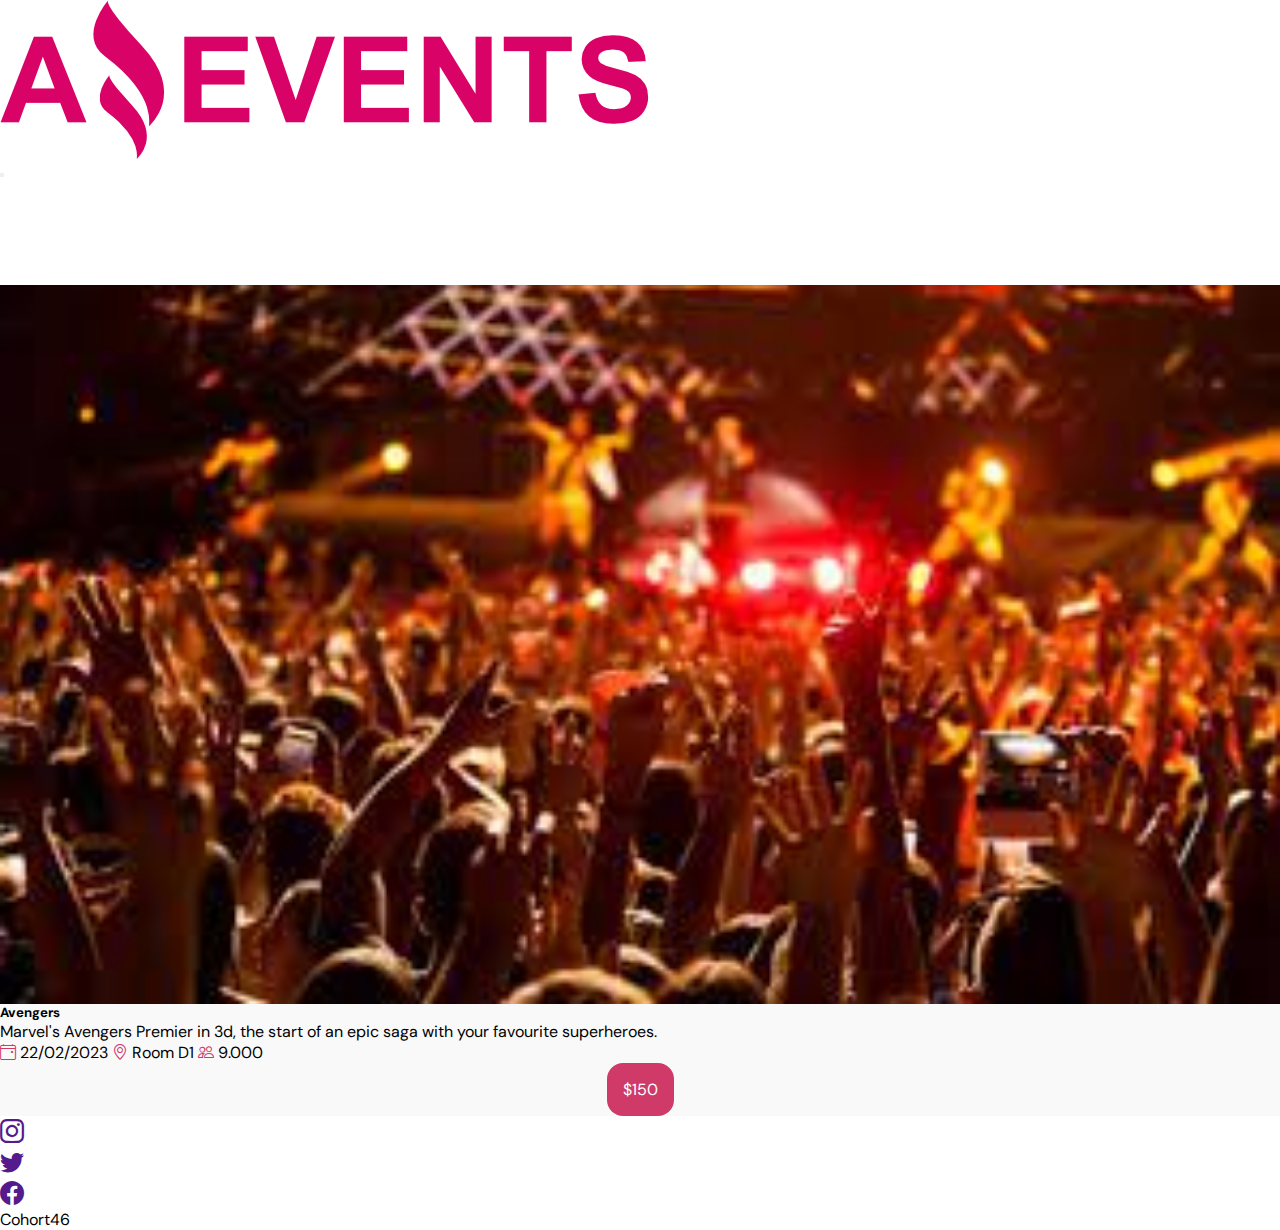
==== pages/eventDetails.html @ 5c914fba "changes in  pages folder and create folder modules" ====
<!DOCTYPE html>
<html lang="en">

<head>
    <meta charset="UTF-8">
    <meta http-equiv="X-UA-Compatible" content="IE=edge">
    <meta name="viewport" content="width=device-width, initial-scale=1.0">
    <title>Amazing Events | Details</title>
    <link rel="shortcut icon" href="../assets/images/favicon.ico" type="image/x-icon">
    <link rel="stylesheet" href="../assets/css/style.css">
    <link href="https://cdn.jsdelivr.net/npm/bootstrap@5.3.0-alpha2/dist/css/bootstrap.min.css" rel="stylesheet"
        integrity="sha384-aFq/bzH65dt+w6FI2ooMVUpc+21e0SRygnTpmBvdBgSdnuTN7QbdgL+OapgHtvPp" crossorigin="anonymous">
    <link rel="stylesheet" href="https://cdn.jsdelivr.net/npm/bootstrap-icons@1.10.3/font/bootstrap-icons.css">
    <link rel="preconnect" href="https://fonts.googleapis.com">
    <link rel="preconnect" href="https://fonts.gstatic.com" crossorigin>
    <link href="https://fonts.googleapis.com/css2?family=DM+Sans:wght@400;500;700&display=swap" rel="stylesheet">
</head>

<body>
    <div class="container-fluid alto d-flex flex-column">
        <header class="p-0">
            <!-- <img src="./assets/images/hero_home.jpg" class="hero-image" alt="" srcset=""> -->
            <nav class="navbar navbar-expand-lg">
                <div class="container-fluid">
                    <figure class="navbar-brand">
                        <img class="img-fluid" src="../assets/images/logo.png" alt="">
                    </figure>
                    <button class="navbar-toggler navbar-dark" type="button" data-bs-toggle="collapse"
                        data-bs-target="#navbarNav" aria-controls="navbarNav" aria-expanded="false"
                        aria-label="Toggle navigation">
                        <span class="navbar-toggler-icon "></span>
                    </button>
                    <div class="collapse navbar-collapse flex-grow-0" id="navbarNav">
                        <ul class="navbar-nav">
                            <li class="nav-item">
                                <a class="nav-link active text-dark" aria-current="page" href="../index.html">
                                    Home</a>
                            </li>
                            <li class="nav-item">
                                <a class="nav-link text-dark" aria-current="page" href="./futureEvents.html"> Upcoming
                                    events</a>
                            </li>
                            <li class="nav-item">
                                <a class="nav-link text-dark" aria-current="page" href="./passEvents.html"> Past
                                    Events</a>
                            </li>
                            <li class="nav-item">
                                <a class="nav-link text-dark" aria-current="page" href="./contact.html"> Contact</a>
                            </li>
                            <li class="nav-item">
                                <a class="nav-link text-dark" aria-current="page" href="./stats.html">
                                    Stats</a>
                            </li>
                        </ul>
                    </div>
                </div>
            </nav>
        </header>
        <main class="flex-grow-1 p-3 d-flex details-main">
            <div class="container d-flex justify-content-center align-items-center flex-grow-1">
                <div class="card mb-3 details-card shadow">
                    <div class="row g-0">
                        <div class="col-md-6">
                            <img src="../assets/images/concierto_musica.jpg" class="img-fluid rounded-start img-eventDetails"
                                alt="...">
                        </div>
                        <div class="col-md-6 d-flex flex-column">
                            <div class="card-body flex-grow-1">
                                <h5 class="card-title">Avengers</h5>
                                <p class="card-text">Marvel's Avengers Premier in 3d, the start of an epic saga with
                                    your favourite superheroes.</p>
                            </div>
                            <div class="card-footer footer-details">
                                <div class="row text-center g-3">
                                    
                                    <span class="col-6"><i class="bi bi-calendar4-event icon-details"></i> 22/02/2023</span>
                                    <span class="col-6"><i class="bi bi-geo-alt icon-details"></i> Room D1</span>
                                    <span class="col-6 align-self-center"><i class="bi bi-people icon-details"></i> 9.000</span>
                                    <div class="col-6 price-container">
                                        <div class="price-details">$150</div>
                                    </div>
                                    
                                </div>
                            </div>
                        </div>
                    </div>
                </div>
            </div>

        </main>
        <footer class="container-fluid d-flex py-3 px-5 justify-content-between align-items-center">
            <ul class="list-inline d-flex rrss m-0">
                <li>
                    <a href="" class="text-muted m-2"><i class="bi bi-instagram"></i></a>
                </li>
                <li>
                    <a href="" class="text-muted m-2"><i class="bi bi-twitter"></i></a>
                </li>
                <li>
                    <a href="" class="text-muted m-2"><i class="bi bi-facebook"></i></a>
                </li>

            </ul>
            <div class="text-muted m-2">Cohort46</div>
        </footer>
    </div>
    <script src="https://cdn.jsdelivr.net/npm/bootstrap@5.3.0-alpha2/dist/js/bootstrap.bundle.min.js"
        integrity="sha384-qKXV1j0HvMUeCBQ+QVp7JcfGl760yU08IQ+GpUo5hlbpg51QRiuqHAJz8+BrxE/N"
        crossorigin="anonymous"></script>
</body>

</html>
---- assets/css/style.css ----
:root {
    --color-primary: #cf3a69;
    --color-secundary: #011638;
    --color-gray: #6A7B76;
    --color-pink: #EFCFE3;
    --color-light: #E8F0FF;
}

* {
    margin: 0;
    padding: 0;
    box-sizing: border-box;
    font-family: 'DM Sans', sans-serif !important;
}

html {
    scroll-behavior: smooth !important;
}

.alto {
    min-height: 100vh;
    padding: 0 !important;
}

.hero {
    background-image: url(../images/hero_home.jpg);
    background-size: cover !important;
    background-position: center center;
}

.overlay {
    min-width: 100%;
    min-height: 100%;
    background: rgb(207, 58, 105);
    background: radial-gradient(circle, rgba(207, 58, 105, 0.5662858893557423) 22%, rgba(1, 22, 56, 1) 100%);
}

.navbar-brand {
    width: 100px !important;
    object-fit: cover;
    object-position: bottom;
    margin-bottom: 0 !important;
}

.navbar-toggler-icon {
    color: white !important;
}

.nav-link {
    color: white !important;
}

.img-fluid {
    vertical-align: bottom !important;
}

.hero-title {
    color: white;
}

.text-hero {
    color: white !important;
}

.hero-button {
    background-color: transparent !important;
    border: white 1px solid !important;
    transition: all 1s ease;
}

.hero-button:hover {
    background-color: #011638 !important;
    border: 1px solid #ffffff !important;
}

main {
    background-color: #f9f9f9;
}

.events-title {
    color: #011638;
}

.form-control:focus {
    box-shadow: 0 0 0 0.25rem rgba(28, 28, 29, 0.25) !important;
    border-color: #6c757d !important;
}

.search-bar {
    max-width: 1000px;
}

.cards-container {
    max-width: 100vw !important;
}

.card-event {
    border: none !important;
    min-height: 100%;
}
.card-header{
    max-height: 200px;
    overflow: hidden;
}
.card-img-top{
    object-fit: cover;
    object-position: center;
}
.card-bodyHome{
    min-height: 150px;
}
.fecha-mes {
    margin: 0;
    font-weight: bold;
    color: #cf3a69;
    font-size: 14px;
}

.fecha-dia {
    font-size: 28px;
    font-weight: bold;
}

.rrss {
    font-size: 24px;
}

.price {
    font-size: 28px;
    font-weight: bold !important;
    color: #cf3a69;
}

.btn-details {
    color: #cf3a69 !important;
    border: 1px solid #cf3a69 !important;
}

.btn-details:hover {
    color: white !important;
    background-color: #cf3a69 !important;
}

/* ----------------------------- DETAILS EVENTS -------------------------------------------------- */
.details-card {
    border: none !important;
}

.img-eventDetails {
    width: 100%;
    object-fit: cover;
    object-position: center;
    overflow: hidden;
}

.icon-details {
    color: #cf3a69 !important;
}

.price-container {
    display: flex;
    align-items: center;
    justify-content: center;
}

.price-details {
    padding: 1rem;
    background-color: #cf3a69;
    color: white;
    border-radius: 1rem;
    max-width: 100% !important;
}

/* -------------------------------------------- UPCOMING EVENTS ------------------------------------------------ */
.overlay-futureEvents {
    background: rgb(63, 94, 251) !important;
    background: radial-gradient(circle, rgba(63, 94, 251, 1) 0%, rgba(252, 70, 107, 0.7035407913165266) 100%) !important;
}
/* -------------------------------------------- PAST EVENTS ------------------------------------------------ */
.overlay-pastEvents {
    background: rgb(239, 207, 227) !important;
    background: linear-gradient(90deg, rgba(239, 207, 227, 1) 0%, rgba(1, 22, 56, 0.42062762605042014) 100%) !important;
}
.img-cardPastEvents{
    filter: grayscale(100%);
}
/* -------------------------------------------- CONTACT ------------------------------------------------ */
.hero-contact{
    background-image: url(../images/contact-hero.jpg);
}
.submit-button{
    background-color: #cf3a69 !important;
    border-color: #cf3a69 !important ;
}
.submit-button:hover{
    opacity: 0.9 !important;
}
/* -------------------------------------------- STATS  ------------------------------------------------ */
.hero-stats{
    background-image: url(../images/stats-hero.jpg);
}
table, th, td{
    color: #02265e !important;
}
.background-line{
    color: white !important;
    background-color: #cf3a69 !important;
}
@media (max-width: 767px) {
    .text-hero {
        display: none;
    }

    .category-container {
        justify-content: center !important;
    }
}

@media (min-width: 768px) and (max-width: 1023px) {
    .img-eventDetails {
        min-height: 100%;
    }
}
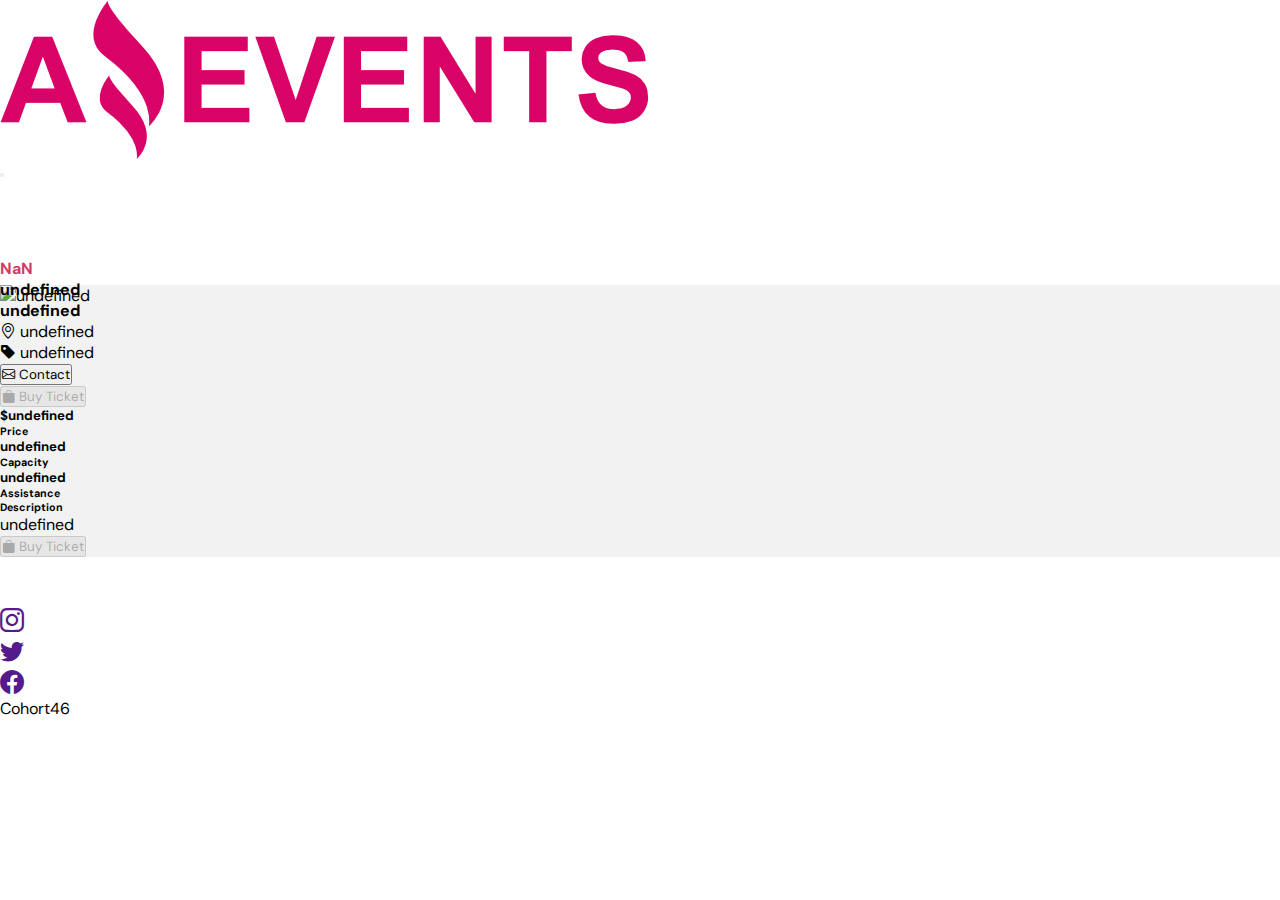
==== commit 53e5d91d: "eventDetails feature" ====
--- a/pages/eventDetails.html
+++ b/pages/eventDetails.html
@@ -14,6 +14,7 @@
     <link rel="preconnect" href="https://fonts.googleapis.com">
     <link rel="preconnect" href="https://fonts.gstatic.com" crossorigin>
     <link href="https://fonts.googleapis.com/css2?family=DM+Sans:wght@400;500;700&display=swap" rel="stylesheet">
+    <link rel="stylesheet" href="../assets/css/detailStyle.css">
 </head>
 
 <body>
@@ -56,34 +57,57 @@
                 </div>
             </nav>
         </header>
-        <main class="flex-grow-1 p-3 d-flex details-main">
-            <div class="container d-flex justify-content-center align-items-center flex-grow-1">
-                <div class="card mb-3 details-card shadow">
-                    <div class="row g-0">
-                        <div class="col-md-6">
-                            <img src="../assets/images/concierto_musica.jpg" class="img-fluid rounded-start img-eventDetails"
-                                alt="...">
+        <main class="flex-grow-1 d-flex details-main flex-column" id="detailsContainer">
+            <div class="container-fluid cover-container">
+                    <img src="../assets/images/cine.jpg" class="img-fluid cover-image" alt="">
+            </div>
+            <div class="details-container d-flex flex-column justify-content-center align-items-center">
+                <div class="rounded-4 col-12 col-md-9 col-lg-9 col-xl-9 col-xxl-9 bg-light border p-3 card-details-container">
+                    <div class="header-description d-flex justify-content-between align-items-start">
+                        <div class="date-container me-4 border px-4 py-2 text-center rounded">
+                            <p class="m-0 fs-4 day">12</p>
+                            <p class="m-0 fs-5 month">Abr</p>
                         </div>
-                        <div class="col-md-6 d-flex flex-column">
-                            <div class="card-body flex-grow-1">
-                                <h5 class="card-title">Avengers</h5>
-                                <p class="card-text">Marvel's Avengers Premier in 3d, the start of an epic saga with
-                                    your favourite superheroes.</p>
+                        <div class="title-container flex-grow-1 d-flex justify-content-between flex-column align-items-start">
+                            <h4 class="m-0 mb-1">Avengers</h4>
+                            <p class="text-secondary m-0 mb-2"><i class="bi bi-geo-alt"></i> Av. Ruiz Huidobro 4350</p>
+                            <span class="badge rounded-pill text-bg-secondary"><i class="bi bi-tag-fill"></i> Cinema</span>
+                        </div>
+                        <div class="function-container d-flex align-items-center pt-1">
+                            <button class="btn btn-outline-secondary contact-btn"><i class="bi bi-envelope"></i> Contact</button>
+                            <div class="vr mx-2 divider"></div>
+                            <button class="btn btn-details-buy"><i class="bi bi-bag-fill"></i> Buy Ticket</button>
+                        </div>
+                    </div>
+                    <div class="body-description rounded bg-body-secondary mt-4 d-flex p-3 align-items-center">
+                        <div class="ps-2 flex-grow-1">
+                            <div>
+                                <h5>$150</h5>
+                                <h6 class="text-secondary">
+                                    Price
+                                </h5>
                             </div>
-                            <div class="card-footer footer-details">
-                                <div class="row text-center g-3">
-                                    
-                                    <span class="col-6"><i class="bi bi-calendar4-event icon-details"></i> 22/02/2023</span>
-                                    <span class="col-6"><i class="bi bi-geo-alt icon-details"></i> Room D1</span>
-                                    <span class="col-6 align-self-center"><i class="bi bi-people icon-details"></i> 9.000</span>
-                                    <div class="col-6 price-container">
-                                        <div class="price-details">$150</div>
-                                    </div>
-                                    
-                                </div>
+                        </div>
+                        <div class="vr mx-2 "></div>
+                        <div class="flex-grow-1 d-flex justify-content-center">
+                            <div>
+                                <h5>10000</h5>
+                                <h6 class="text-secondary">Capacity</h5>
+                            </div>
+                        </div>
+                        <div class="vr mx-2"></div>
+                        <div class="flex-grow-1 pe-2 d-flex justify-content-end">
+                            <div>
+                                <h5>10000</h5>
+                                <h6 class="text-secondary">Estimate</h5>
                             </div>
                         </div>
                     </div>
+                    <div class="footer-description mt-4 p-1">
+                        <h6>Description</h5>
+                            <p class="text-secondary">Lorem ipsum dolor sit amet consectetur adipisicing elit. Minima alias eaque velit distinctio recusandae blanditiis, odit possimus culpa rem nemo! Deleniti, maiores commodi. Itaque veritatis exercitationem quisquam obcaecati repellendus minus?</p>
+                    </div>
+                    <button class="btn btn-details-buy-footer col-12 mt-3"><i class="bi bi-bag-fill"></i> Buy Ticket</button>
                 </div>
             </div>
 
@@ -107,6 +131,7 @@
     <script src="https://cdn.jsdelivr.net/npm/bootstrap@5.3.0-alpha2/dist/js/bootstrap.bundle.min.js"
         integrity="sha384-qKXV1j0HvMUeCBQ+QVp7JcfGl760yU08IQ+GpUo5hlbpg51QRiuqHAJz8+BrxE/N"
         crossorigin="anonymous"></script>
+    <script type="module" src="../app/detailsApp.js"></script>
 </body>
 
 </html>--- a/assets/css/style.css
+++ b/assets/css/style.css
@@ -181,8 +181,20 @@
     background: rgb(239, 207, 227) !important;
     background: linear-gradient(90deg, rgba(239, 207, 227, 1) 0%, rgba(1, 22, 56, 0.42062762605042014) 100%) !important;
 }
-.img-cardPastEvents{
-    filter: grayscale(100%);
+.gray .card-img-top{
+    filter: grayscale(100%) !important;
+}
+.gray .fecha-mes{
+    color: rgba(33, 37, 41, 0.75);
+}
+.gray  .fecha-dia{
+    color: rgba(33,37,31,0.75)
+}
+.gray .price{
+    color: rgba(33, 37, 41, 0.75)
+}
+.gray .card-text{
+    color: rgba(33, 37, 41, 0.75)
 }
 /* -------------------------------------------- CONTACT ------------------------------------------------ */
 .hero-contact{
--- a/assets/css/detailStyle.css
+++ b/assets/css/detailStyle.css
@@ -0,0 +1,63 @@
+main{
+    background-color: #f2f2f2 !important;
+}
+.cover-container{
+    max-height: 40vh !important; 
+    overflow: hidden;
+    padding: 0 !important;
+}
+.cover-image{
+    width: 100%;
+    object-position: center;
+}
+
+.details-container{
+    margin-top: -3rem;
+    margin-bottom: 3rem;
+}
+.day{
+    color: #cf3a69 !important;
+    font-weight: bold !important;
+}
+.month{
+    font-weight: bold;
+}
+.btn-details-buy,.btn-details-buy-footer{
+    color: white !important;
+    background-color: #cf3a69 !important;
+}
+.btn-details-buy:hover, .btn-details-buy-footer:hover{
+    opacity: 0.8 !important;
+}
+.btn-details-buy-footer{
+    display: none;
+}
+@media ( max-width: 757px) {
+    .details-container{
+        margin-bottom: 0;
+    }
+    .card-details-container{
+        min-height: 80vh;
+        margin-bottom: 0 !important;
+        border-bottom-left-radius: 0 !important;
+        border-bottom-right-radius: 0 !important;
+    }
+    .contact-btn, .btn-hidden {
+        display: none;
+    }
+    .header-description{
+        flex-direction: row-reverse;
+        justify-content: space-between;
+        align-items: start;
+        padding: 0;
+    }
+    .date-container{
+        margin: 0 !important;
+    }
+    .divider{
+        display: none;
+    }
+    .btn-details-buy-footer{
+        display: block;
+    }
+}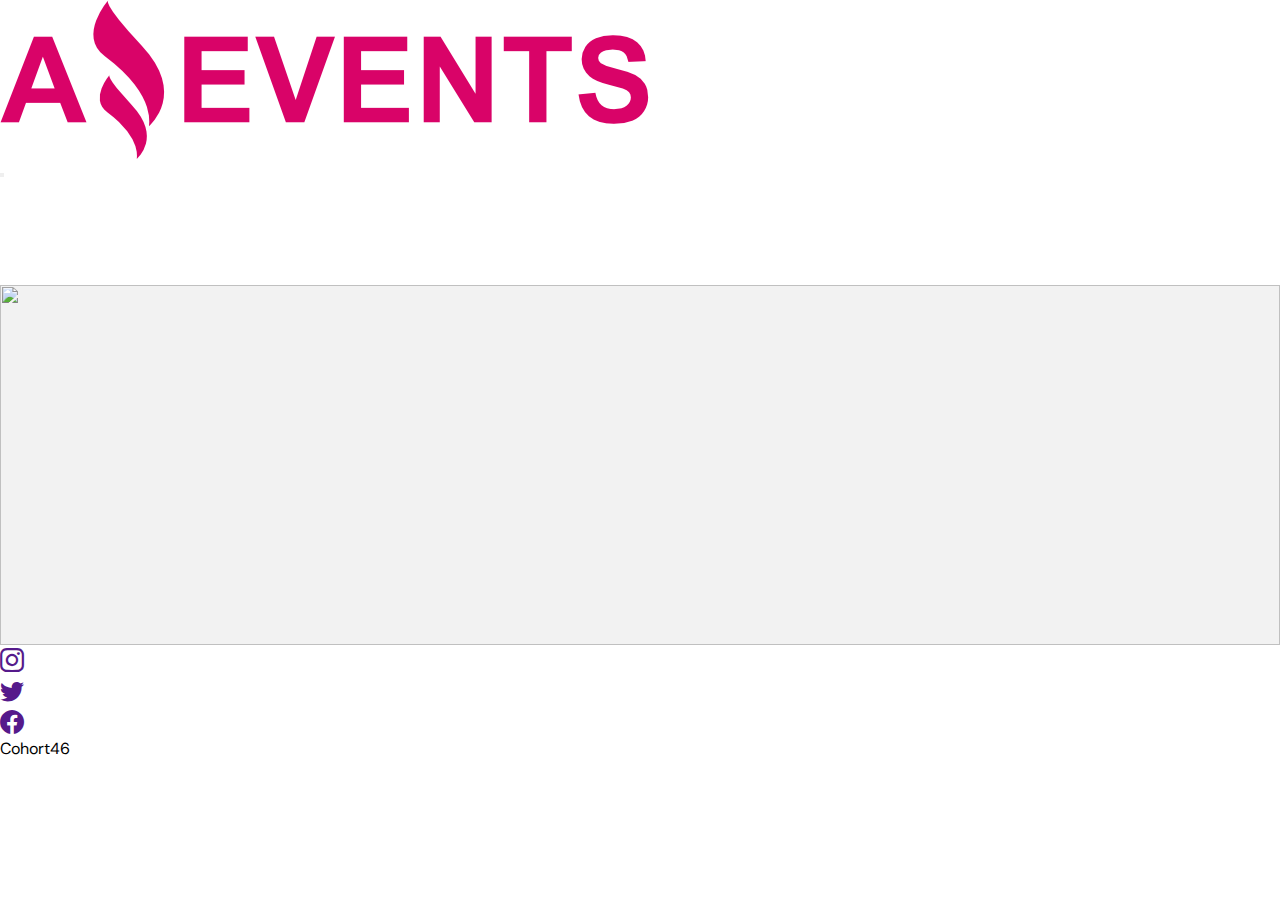
==== commit 10d3e9bb: "create of statsApp and placeholders to cards - with fetching of the data in all apps" ====
--- a/pages/eventDetails.html
+++ b/pages/eventDetails.html
@@ -58,56 +58,56 @@
             </nav>
         </header>
         <main class="flex-grow-1 d-flex details-main flex-column" id="detailsContainer">
-            <div class="container-fluid cover-container">
-                    <img src="../assets/images/cine.jpg" class="img-fluid cover-image" alt="">
+            <div class="container-fluid cover-container placeholder-glow" aria-hidden="true">
+                    <img src="..." class="img-fluid cover-image bg-dark" alt="" style="width: 100% !important; height: 40vh !important;">
             </div>
             <div class="details-container d-flex flex-column justify-content-center align-items-center">
                 <div class="rounded-4 col-12 col-md-9 col-lg-9 col-xl-9 col-xxl-9 bg-light border p-3 card-details-container">
                     <div class="header-description d-flex justify-content-between align-items-start">
-                        <div class="date-container me-4 border px-4 py-2 text-center rounded">
-                            <p class="m-0 fs-4 day">12</p>
-                            <p class="m-0 fs-5 month">Abr</p>
+                        <div class="date-container me-4 border px-4 py-2 text-center rounded placeholder-glow">
+                            <p class="m-0 fs-4 day"><span class="placeholder col-1" style="min-width: 20px !important;"></span></p>
+                            <p class="m-0 fs-5 month"><span class="placeholder col-2" style="min-width: 50px !important;"></span></p>
                         </div>
-                        <div class="title-container flex-grow-1 d-flex justify-content-between flex-column align-items-start">
-                            <h4 class="m-0 mb-1">Avengers</h4>
-                            <p class="text-secondary m-0 mb-2"><i class="bi bi-geo-alt"></i> Av. Ruiz Huidobro 4350</p>
-                            <span class="badge rounded-pill text-bg-secondary"><i class="bi bi-tag-fill"></i> Cinema</span>
-                        </div>
-                        <div class="function-container d-flex align-items-center pt-1">
-                            <button class="btn btn-outline-secondary contact-btn"><i class="bi bi-envelope"></i> Contact</button>
-                            <div class="vr mx-2 divider"></div>
-                            <button class="btn btn-details-buy"><i class="bi bi-bag-fill"></i> Buy Ticket</button>
+                        <div class="title-container flex-grow-1 d-flex justify-content-between flex-column align-items-start placeholder-glow">
+                            <h4 class="m-0 mb-1"><span class="placeholder col-6 card-title" style="min-width: 150px;"></span></h4>
+                            <p class="text-secondary m-0 mb-2"><span class="placeholder col-6" style="min-width: 60px;"></span></p>
+                            <span class="card-text text-bg-secondary placeholder col-1 placeholder-glow"></span>
                         </div>
                     </div>
                     <div class="body-description rounded bg-body-secondary mt-4 d-flex p-3 align-items-center">
-                        <div class="ps-2 flex-grow-1">
+                        <div class="ps-2 flex-grow-1 placeholder-glow text-center">
                             <div>
-                                <h5>$150</h5>
-                                <h6 class="text-secondary">
-                                    Price
-                                </h5>
+                                <h4 class="m-0 mb-1"><span class="placeholder col-6 card-title" style="min-width: 60px;"></span></h4>
+                                <h4 class="m-0 mb-1"><span class="placeholder col-6 card-title" style="min-width: 60px;"></span></h4>
                             </div>
                         </div>
                         <div class="vr mx-2 "></div>
-                        <div class="flex-grow-1 d-flex justify-content-center">
+                        <div class="ps-2 flex-grow-1 placeholder-glow text-center">
                             <div>
-                                <h5>10000</h5>
-                                <h6 class="text-secondary">Capacity</h5>
+                                <h4 class="m-0 mb-1"><span class="placeholder col-6 card-title" style="min-width: 60px;"></span></h4>
+                                <h4 class="m-0 mb-1"><span class="placeholder col-6 card-title" style="min-width: 60px;"></span></h4>
                             </div>
                         </div>
-                        <div class="vr mx-2"></div>
-                        <div class="flex-grow-1 pe-2 d-flex justify-content-end">
+                        <div class="vr mx-2 "></div>
+                        <div class="ps-2 flex-grow-1 placeholder-glow text-center">
                             <div>
-                                <h5>10000</h5>
-                                <h6 class="text-secondary">Estimate</h5>
+                                <h4 class="m-0 mb-1"><span class="placeholder col-6 card-title" style="min-width: 60px;"></span></h4>
+                                <h4 class="m-0 mb-1"><span class="placeholder col-6 card-title" style="min-width: 60px;"></span></h4>
                             </div>
                         </div>
                     </div>
-                    <div class="footer-description mt-4 p-1">
-                        <h6>Description</h5>
-                            <p class="text-secondary">Lorem ipsum dolor sit amet consectetur adipisicing elit. Minima alias eaque velit distinctio recusandae blanditiis, odit possimus culpa rem nemo! Deleniti, maiores commodi. Itaque veritatis exercitationem quisquam obcaecati repellendus minus?</p>
+                    <div class="footer-description mt-4 p-1 placeholder-glow">
+                        <h4 class="m-0 mb-1"><span class="placeholder col-2 card-title" style="min-width: 60px;"></span></h4>
+                            <p class="text-secondary">
+                                <span class="placeholder col-12 card-title" style="min-width: 60px;"></span>
+                                <span class="placeholder col-12 card-title" style="min-width: 60px;"></span>
+                                <span class="placeholder col-12 card-title" style="min-width: 60px;"></span>
+                            </p>
                     </div>
-                    <button class="btn btn-details-buy-footer col-12 mt-3"><i class="bi bi-bag-fill"></i> Buy Ticket</button>
+                    <div class="placeholder-glow" aria-hidden="true">
+                        <btn class="btn disabled placeholder col-12 btn-danger"></btn>
+                    </div>
+                    
                 </div>
             </div>
 
--- a/assets/css/detailStyle.css
+++ b/assets/css/detailStyle.css
@@ -8,7 +8,7 @@
 }
 .cover-image{
     width: 100%;
-    object-position: center;
+    object-position: 0px -200px;
 }
 
 .details-container{
@@ -29,15 +29,16 @@
 .btn-details-buy:hover, .btn-details-buy-footer:hover{
     opacity: 0.8 !important;
 }
-.btn-details-buy-footer{
+.btn-hidden-footer{
     display: none;
 }
+
 @media ( max-width: 757px) {
     .details-container{
         margin-bottom: 0;
     }
     .card-details-container{
-        min-height: 80vh;
+        min-height: 60vh;
         margin-bottom: 0 !important;
         border-bottom-left-radius: 0 !important;
         border-bottom-right-radius: 0 !important;
@@ -60,4 +61,7 @@
     .btn-details-buy-footer{
         display: block;
     }
+    .cover-image{
+        object-position: 0px 0px;
+    }
 }